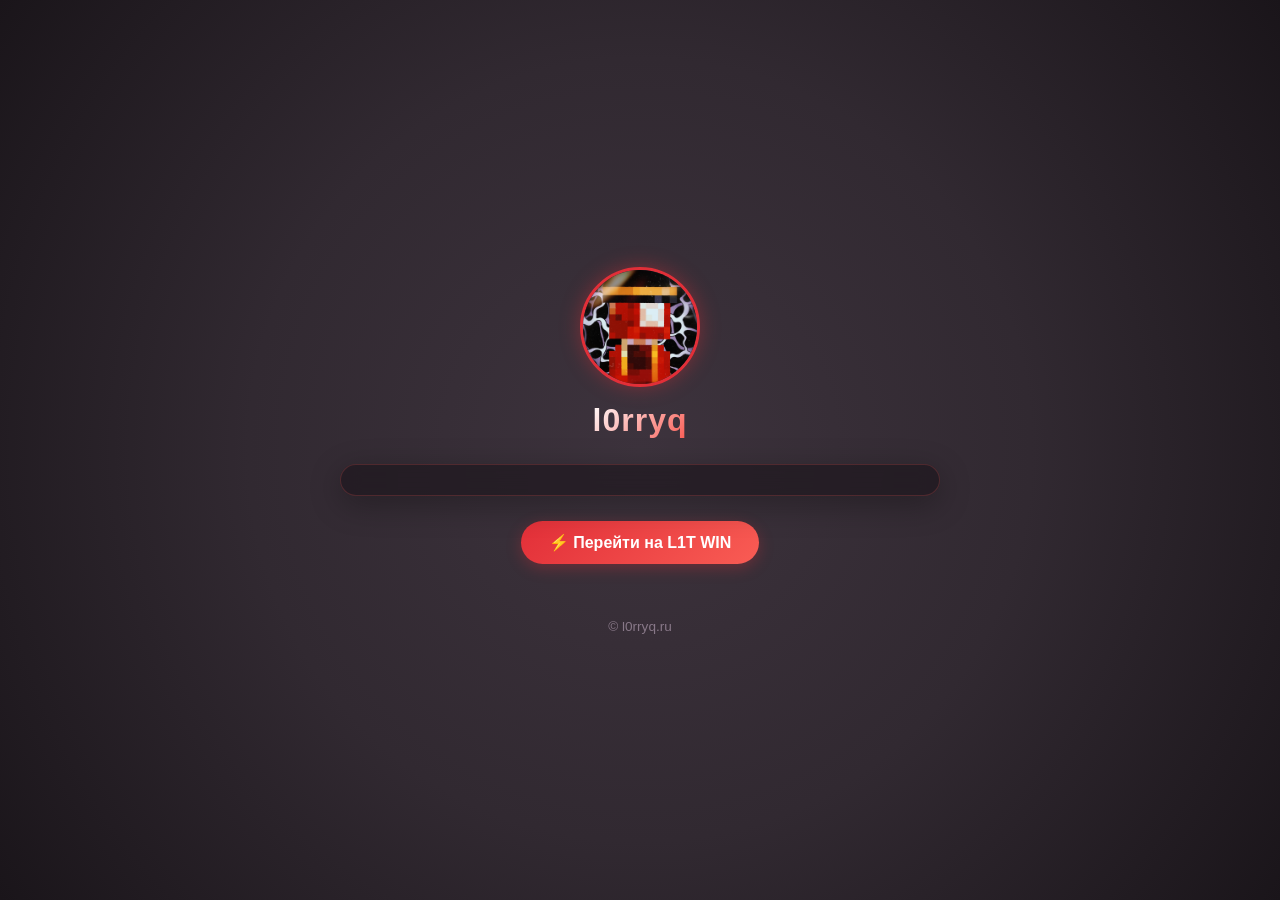
==== index.html @ d29e3c0f "Add website l0rryq.ru with Telegram widget and l1t.win demo casino Co-authored-by: l0rryQ <122464057" ====
<!DOCTYPE html>
<html lang="ru">
<head>
    <meta charset="UTF-8">
    <meta name="viewport" content="width=device-width, initial-scale=1.0">
    <title>l0rryq</title>
    <link rel="icon" type="image/jpeg" href="assets/avatar.jpg">
    <style>
        * {
            box-sizing: border-box;
            margin: 0;
            padding: 0;
        }

        body {
            font-family: 'Segoe UI', Tahoma, Geneva, Verdana, sans-serif;
            min-height: 100vh;
            background: radial-gradient(circle at center, #3d333d 0%, #312931 50%, #1a151a 100%);
            color: #ffffff;
            display: flex;
            flex-direction: column;
            align-items: center;
            justify-content: center;
            padding: 20px;
        }

        .container {
            width: 100%;
            max-width: 600px;
            display: flex;
            flex-direction: column;
            align-items: center;
            gap: 25px;
        }

        .profile-header {
            display: flex;
            flex-direction: column;
            align-items: center;
            gap: 15px;
            text-align: center;
        }

        .avatar {
            width: 120px;
            height: 120px;
            border-radius: 50%;
            object-fit: cover;
            border: 3px solid #e22f38;
            box-shadow: 0 0 20px rgba(226, 47, 56, 0.4);
            transition: transform 0.3s ease;
        }

        .avatar:hover {
            transform: scale(1.05);
        }

        .title {
            font-size: 2rem;
            font-weight: 700;
            letter-spacing: 1px;
            background: linear-gradient(135deg, #ffffff 0%, #f95c54 100%);
            -webkit-background-clip: text;
            -webkit-text-fill-color: transparent;
        }

        .widget-container {
            width: 100%;
            background: rgba(30, 24, 30, 0.7);
            border: 1px solid rgba(249, 92, 84, 0.2);
            border-radius: 16px;
            padding: 15px;
            backdrop-filter: blur(10px);
            box-shadow: 0 8px 32px rgba(0, 0, 0, 0.3);
            display: flex;
            justify-content: center;
        }

        .casino-link {
            text-decoration: none;
            color: #ffffff;
            background: linear-gradient(135deg, #e22f38 0%, #f95c54 100%);
            padding: 12px 28px;
            border-radius: 30px;
            font-weight: 600;
            font-size: 1rem;
            box-shadow: 0 4px 15px rgba(226, 47, 56, 0.3);
            transition: all 0.3s ease;
            display: inline-flex;
            align-items: center;
            gap: 8px;
        }

        .casino-link:hover {
            transform: translateY(-2px);
            box-shadow: 0 6px 20px rgba(226, 47, 56, 0.5);
        }

        footer {
            margin-top: 30px;
            font-size: 0.85rem;
            color: #887888;
        }
    </style>
</head>
<body>
    <div class="container">
        <div class="profile-header">
            <img src="assets/avatar.jpg" alt="l0rryq avatar" class="avatar">
            <h1 class="title">l0rryq</h1>
        </div>

        <div class="widget-container">
            <script async src="https://telegram.org/js/telegram-widget.js?24" data-telegram-post="l0rryq/8" data-width="100%" data-userpic="false" data-color="E22F38" data-dark="1" data-dark-color="F95C54"></script>
        </div>

        <a href="/l1t.win/" class="casino-link">
            ⚡ Перейти на L1T WIN
        </a>

        <footer>
            &copy; l0rryq.ru
        </footer>
    </div>
</body>
</html>
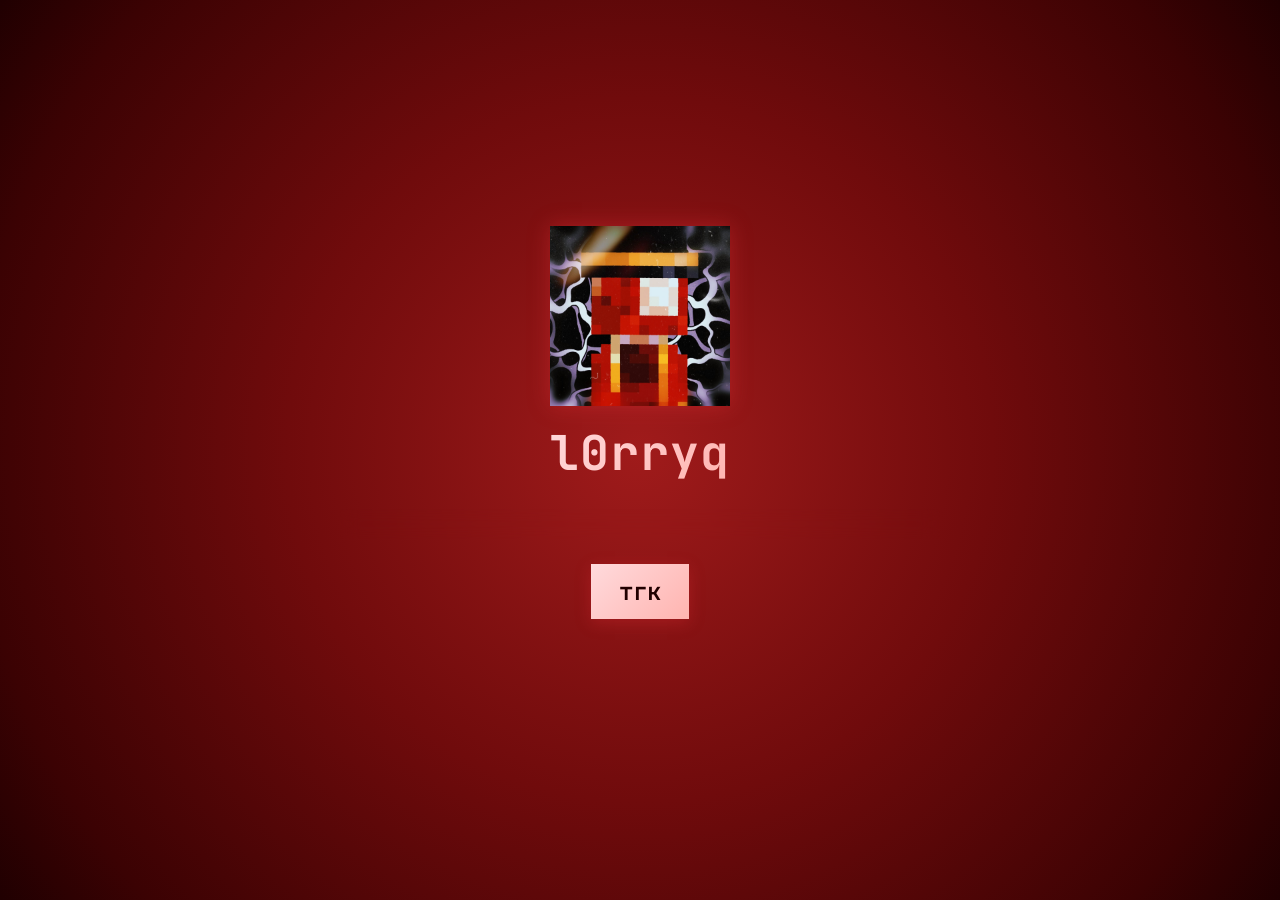
==== commit 5916a0fd: "upd" ====
--- a/index.html
+++ b/index.html
@@ -5,6 +5,9 @@
     <meta name="viewport" content="width=device-width, initial-scale=1.0">
     <title>l0rryq</title>
     <link rel="icon" type="image/jpeg" href="assets/avatar.jpg">
+    <link rel="preconnect" href="https://fonts.googleapis.com">
+    <link rel="preconnect" href="https://fonts.gstatic.com" crossorigin>
+    <link href="https://fonts.googleapis.com/css2?family=JetBrains+Mono:wght@400;600;700&display=swap" rel="stylesheet">
     <style>
         * {
             box-sizing: border-box;
@@ -13,9 +16,9 @@
         }
 
         body {
-            font-family: 'Segoe UI', Tahoma, Geneva, Verdana, sans-serif;
+            font-family: 'JetBrains Mono', monospace;
             min-height: 100vh;
-            background: radial-gradient(circle at center, #3d333d 0%, #312931 50%, #1a151a 100%);
+            background: radial-gradient(circle at center, #a01b1b 0%, #700b0c 45%, #3b0203 85%, #200001 100%);
             color: #ffffff;
             display: flex;
             flex-direction: column;
@@ -42,11 +45,11 @@
         }
 
         .avatar {
-            width: 120px;
-            height: 120px;
-            border-radius: 50%;
+            width: 180px;
+            height: 180px;
+            border-radius: 0%;
             object-fit: cover;
-            border: 3px solid #e22f38;
+            border: 0px solid #ffa8ac;
             box-shadow: 0 0 20px rgba(226, 47, 56, 0.4);
             transition: transform 0.3s ease;
         }
@@ -56,34 +59,31 @@
         }
 
         .title {
-            font-size: 2rem;
+            font-size: 3rem;
             font-weight: 700;
             letter-spacing: 1px;
-            background: linear-gradient(135deg, #ffffff 0%, #f95c54 100%);
+            background: linear-gradient(135deg, #ffdadc 0%, #ffb4b0 100%);
             -webkit-background-clip: text;
             -webkit-text-fill-color: transparent;
         }
 
         .widget-container {
             width: 100%;
-            background: rgba(30, 24, 30, 0.7);
-            border: 1px solid rgba(249, 92, 84, 0.2);
-            border-radius: 16px;
+            border-radius: 0px;
             padding: 15px;
             backdrop-filter: blur(10px);
-            box-shadow: 0 8px 32px rgba(0, 0, 0, 0.3);
             display: flex;
             justify-content: center;
         }
 
-        .casino-link {
+        .tgc-link {
             text-decoration: none;
-            color: #ffffff;
-            background: linear-gradient(135deg, #e22f38 0%, #f95c54 100%);
+            color: #200000;
+            background: linear-gradient(135deg, #ffdadc 0%, #ffb4b0 100%);
             padding: 12px 28px;
-            border-radius: 30px;
+            border-radius: 0px;
             font-weight: 600;
-            font-size: 1rem;
+            font-size: 1.5rem;
             box-shadow: 0 4px 15px rgba(226, 47, 56, 0.3);
             transition: all 0.3s ease;
             display: inline-flex;
@@ -91,7 +91,7 @@
             gap: 8px;
         }
 
-        .casino-link:hover {
+        .tgc-link:hover {
             transform: translateY(-2px);
             box-shadow: 0 6px 20px rgba(226, 47, 56, 0.5);
         }
@@ -114,12 +114,12 @@
             <script async src="https://telegram.org/js/telegram-widget.js?24" data-telegram-post="l0rryq/8" data-width="100%" data-userpic="false" data-color="E22F38" data-dark="1" data-dark-color="F95C54"></script>
         </div>
 
-        <a href="/l1t.win/" class="casino-link">
-            ⚡ Перейти на L1T WIN
+        <a href="https://t.me/l0rryq" class="tgc-link" target="_blank" rel="noopener noreferrer">
+            тгк
         </a>
 
         <footer>
-            &copy; l0rryq.ru
+            
         </footer>
     </div>
 </body>
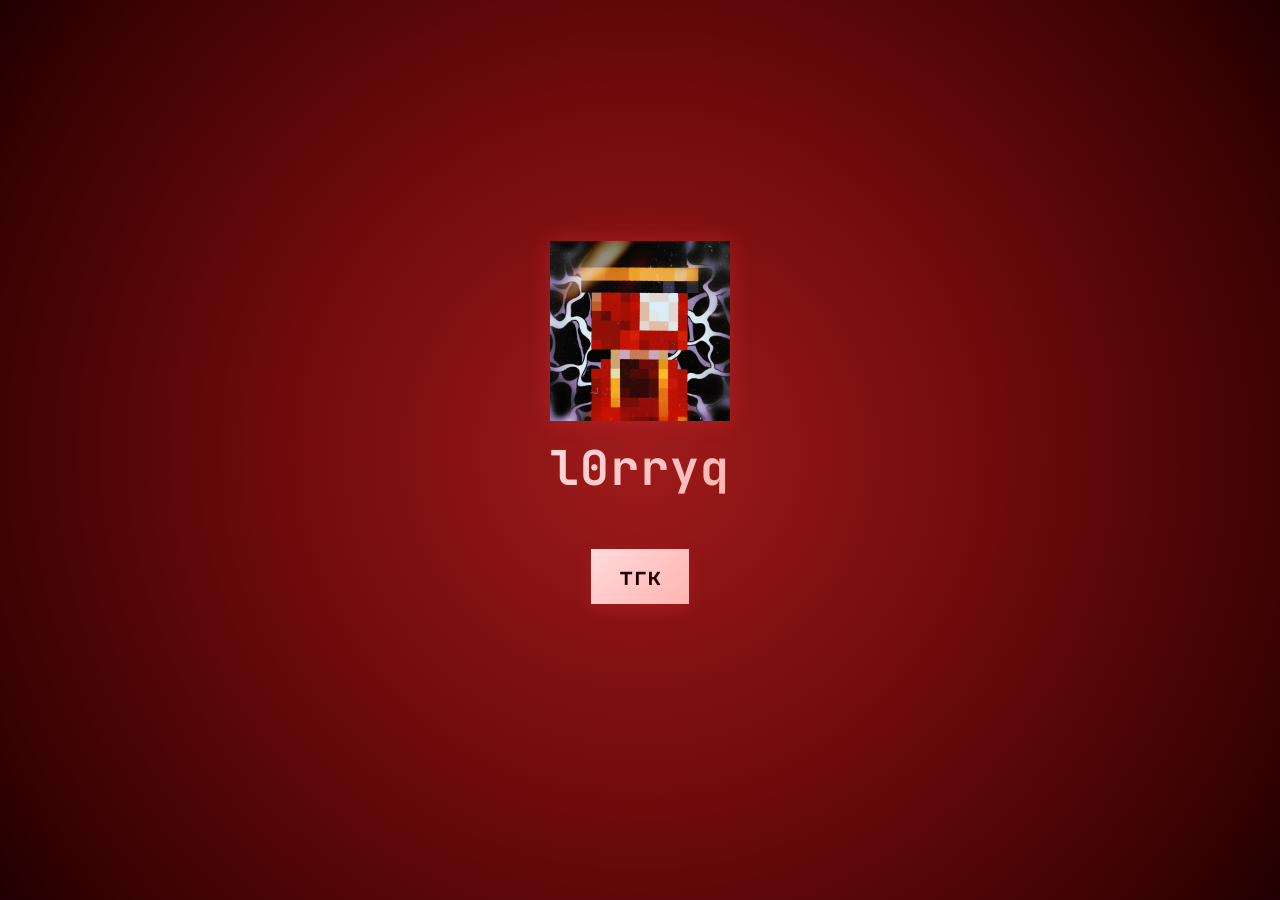
==== commit c746a105: "тг пост хваостик нахуй пошел" ====
--- a/index.html
+++ b/index.html
@@ -69,11 +69,14 @@
 
         .widget-container {
             width: 100%;
-            border-radius: 0px;
-            padding: 15px;
-            backdrop-filter: blur(10px);
+            max-width: 460px;
+            overflow: hidden;
             display: flex;
             justify-content: center;
+        }
+
+        .widget-container iframe {
+            clip-path: inset(0 0 0 8px);
         }
 
         .tgc-link {
@@ -106,7 +109,7 @@
 <body>
     <div class="container">
         <div class="profile-header">
-            <img src="assets/avatar.jpg" alt="l0rryq avatar" class="avatar">
+            <img src="assets/avatar.jpg" class="avatar">
             <h1 class="title">l0rryq</h1>
         </div>
 
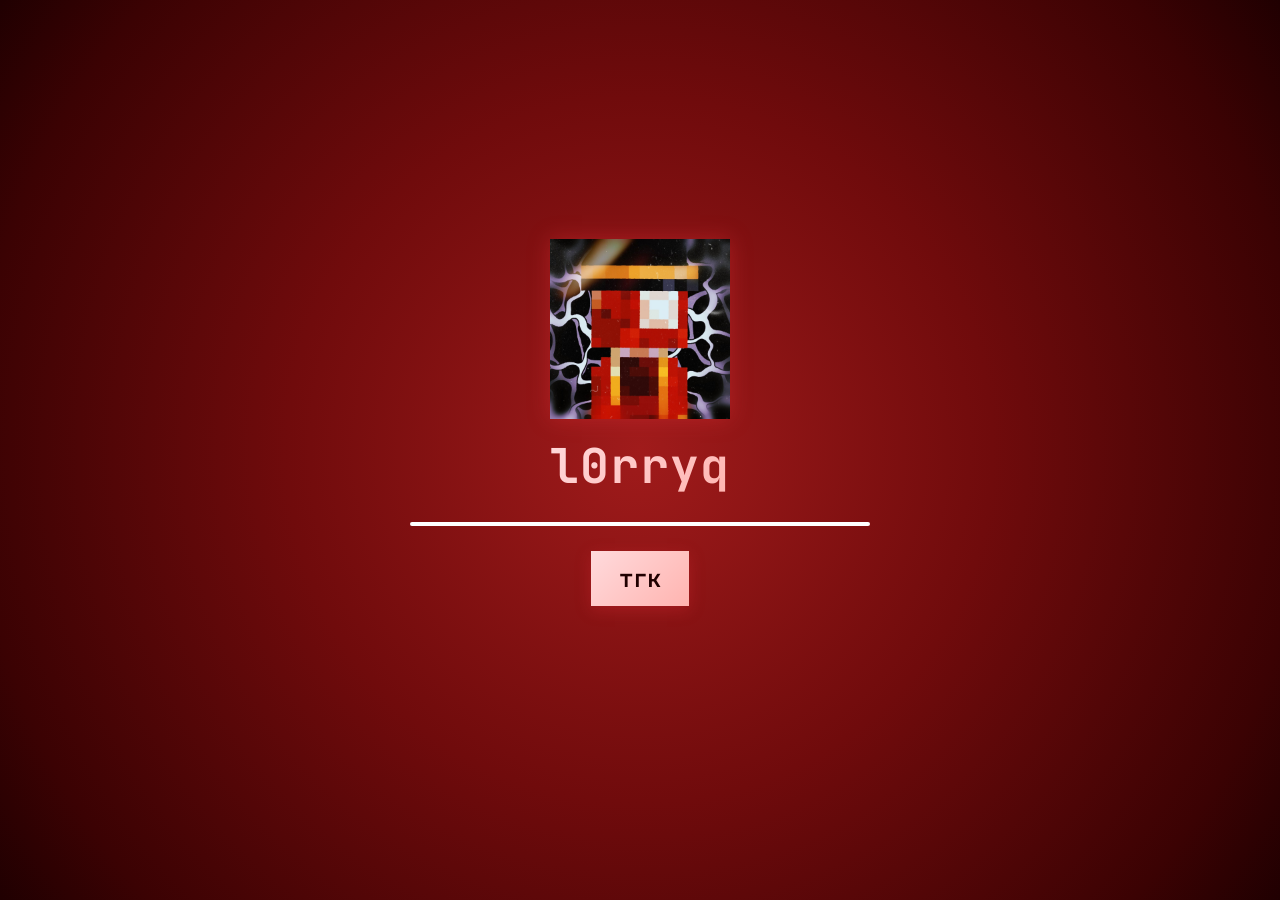
==== commit b5cec84d: "тг виджет фикс" ====
--- a/index.html
+++ b/index.html
@@ -70,13 +70,18 @@
         .widget-container {
             width: 100%;
             max-width: 460px;
+            background: #ffffff;
+            border: 2px solid #ffffff;
+            border-radius: 18px;
             overflow: hidden;
             display: flex;
             justify-content: center;
         }
 
         .widget-container iframe {
-            clip-path: inset(0 0 0 8px);
+            display: block;
+            width: 100%;
+            border: 0;
         }
 
         .tgc-link {
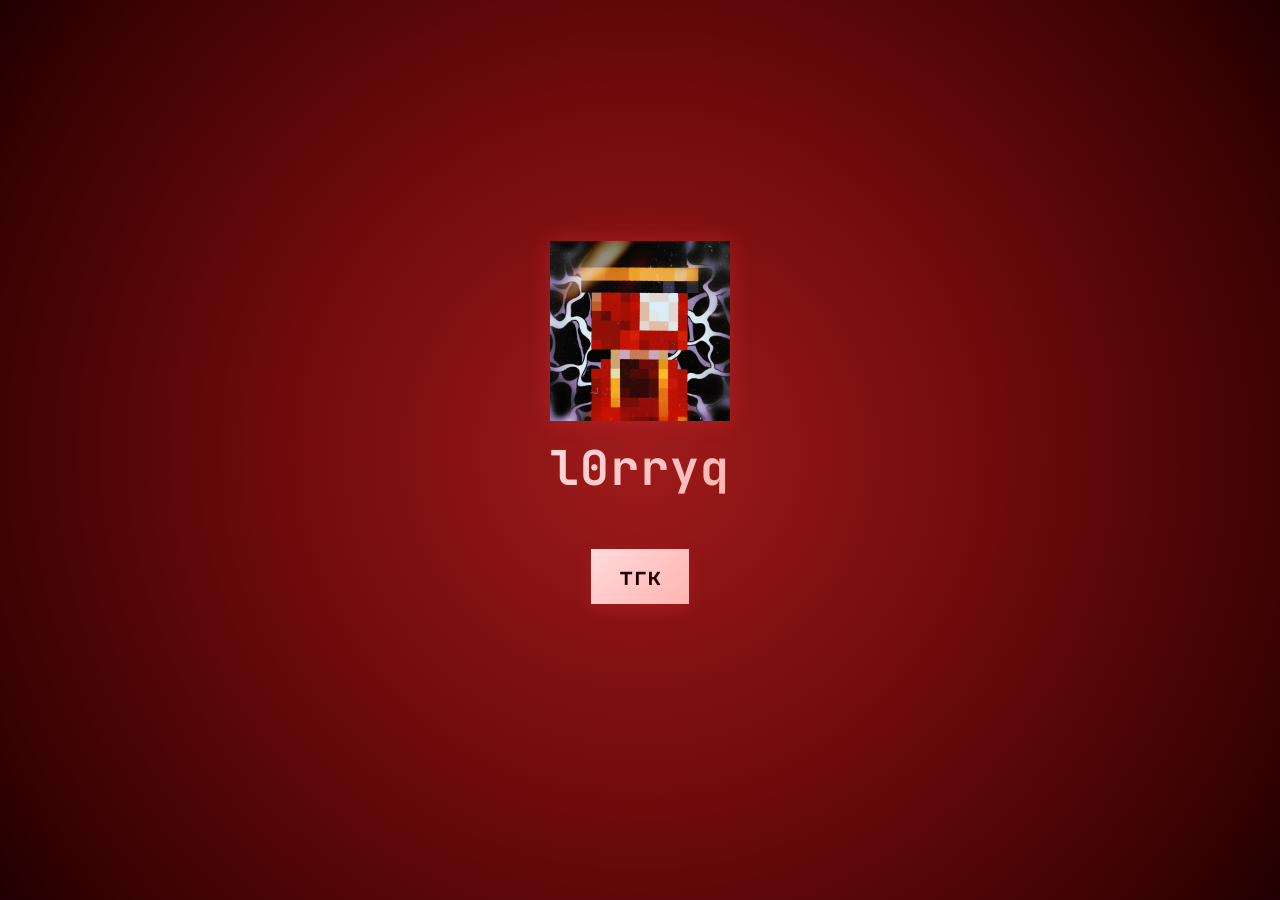
==== commit 5048cce3: "тг виджет фикс 2" ====
--- a/index.html
+++ b/index.html
@@ -69,10 +69,7 @@
 
         .widget-container {
             width: 100%;
-            max-width: 460px;
-            background: #ffffff;
-            border: 2px solid #ffffff;
-            border-radius: 18px;
+            max-width: 315px;
             overflow: hidden;
             display: flex;
             justify-content: center;
@@ -82,6 +79,9 @@
             display: block;
             width: 100%;
             border: 0;
+            margin-top: -33px;
+            margin-bottom: -33px;
+            margin-left: -17px;
         }
 
         .tgc-link {
